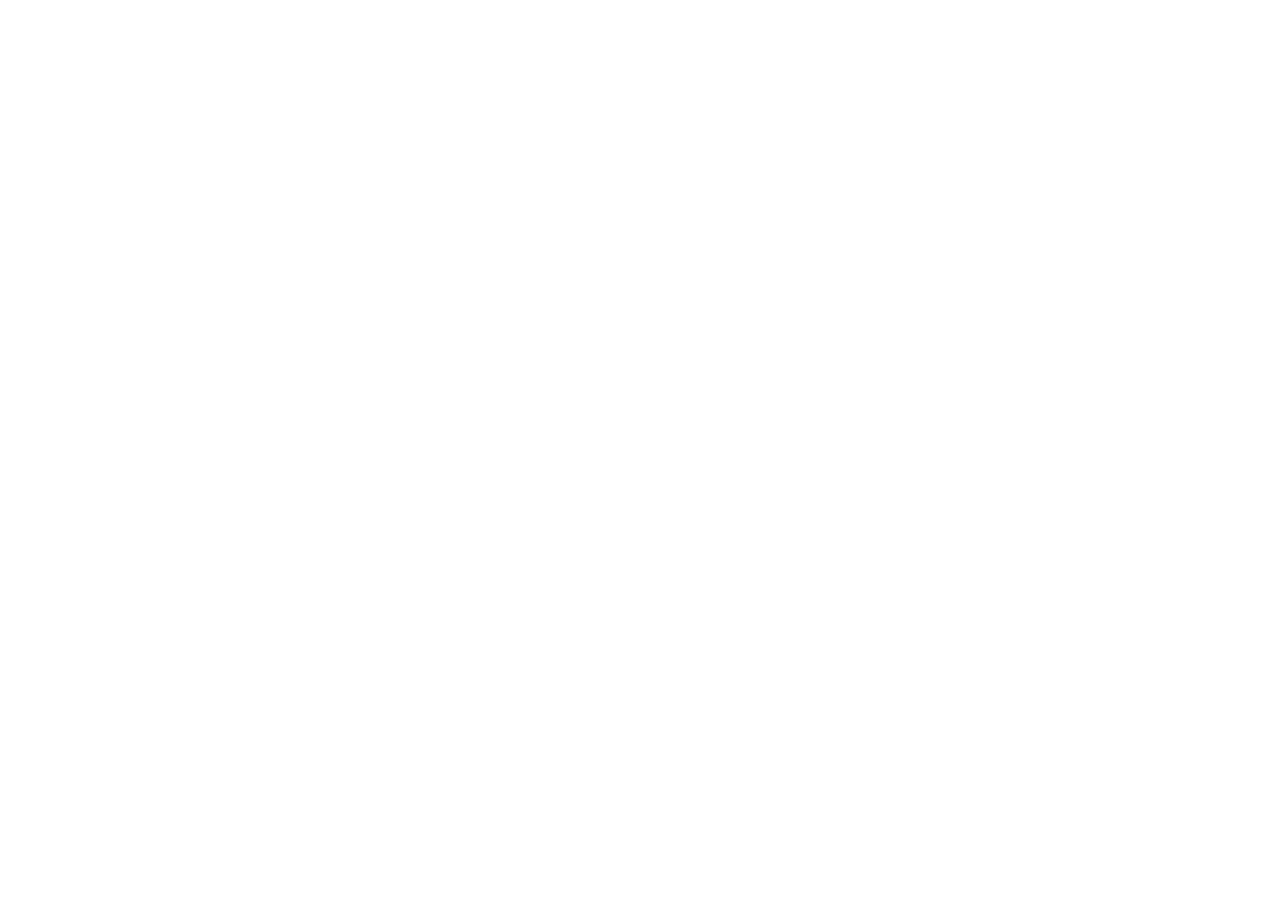
==== index.html @ 0fbebf34 "added js module file" ====
<!DOCTYPE html>
<html lang="en">
<head>
    <meta charset="UTF-8">
    <meta http-equiv="X-UA-Compatible" content="IE=edge">
    <meta name="viewport" content="width=device-width, initial-scale=1.0">
    <title>JavaScript Fundamentals</title>
</head>
<body>
    <script src="./index.js"></script>
    <script src="./module.js"></script>
</body>
</html>
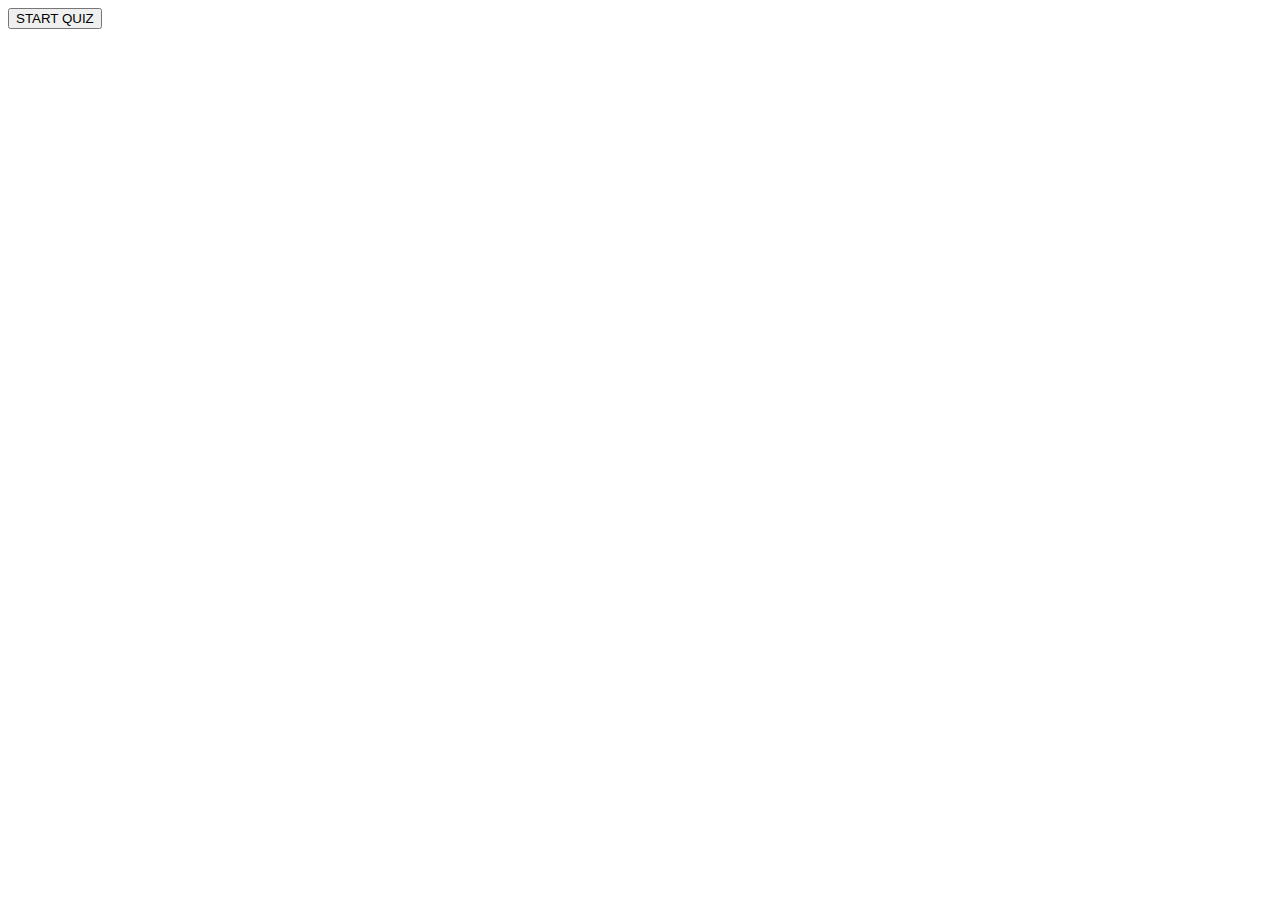
==== commit 8003ba44: "functions" ====
--- a/index.html
+++ b/index.html
@@ -7,6 +7,7 @@
     <title>JavaScript Fundamentals</title>
 </head>
 <body>
+    <button onclick="quiz()">START QUIZ</button>
     <script src="./index.js"></script>
     <script src="./module.js"></script>
 </body>
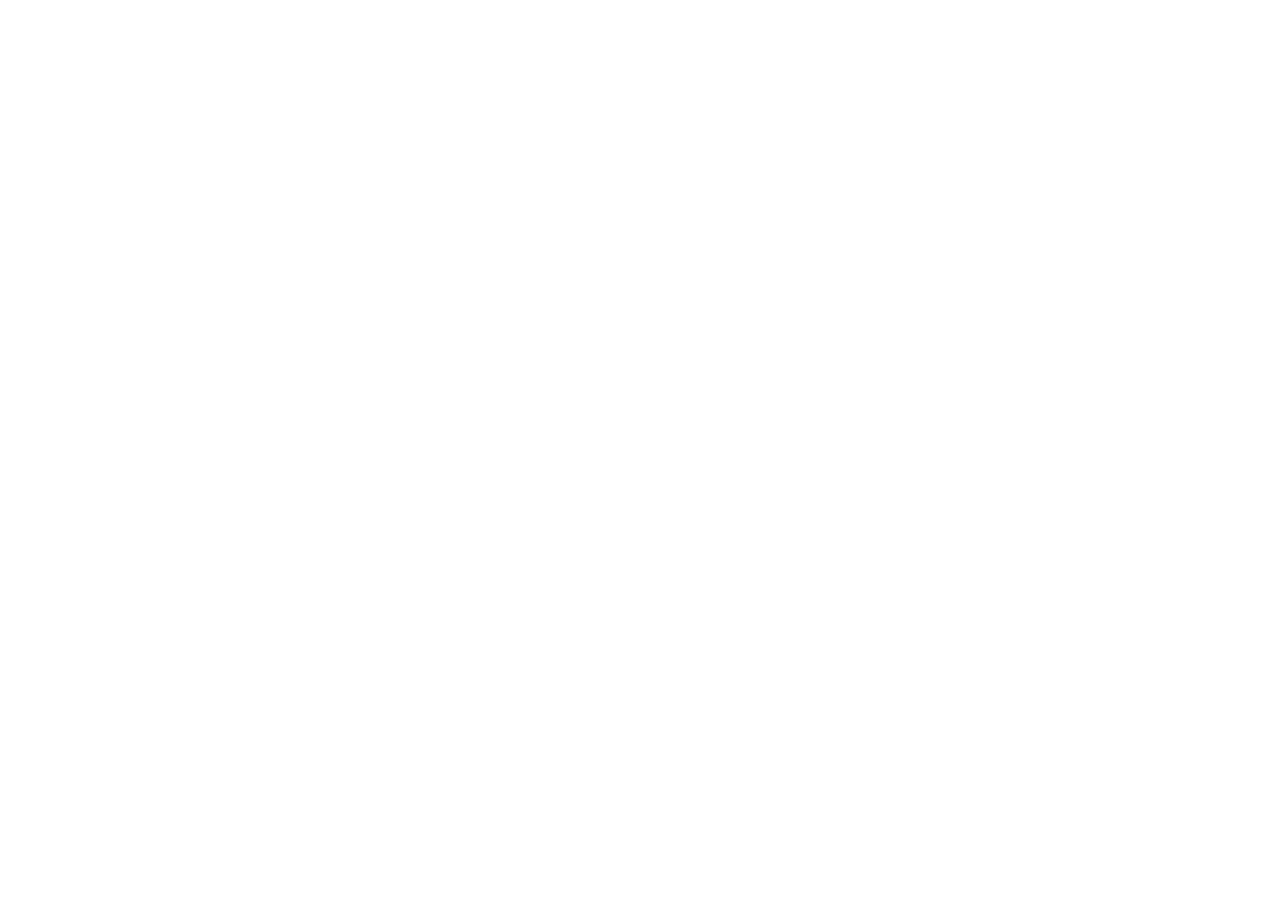
==== commit 5543b588: "add api" ====
--- a/index.html
+++ b/index.html
@@ -7,8 +7,8 @@
     <title>JavaScript Fundamentals</title>
 </head>
 <body>
-    <button onclick="quiz()">START QUIZ</button>
-    <script src="./index.js"></script>
-    <script src="./module.js"></script>
+    <div id="container"></div>
+    
+    <script src="api.js"></script>
 </body>
 </html>